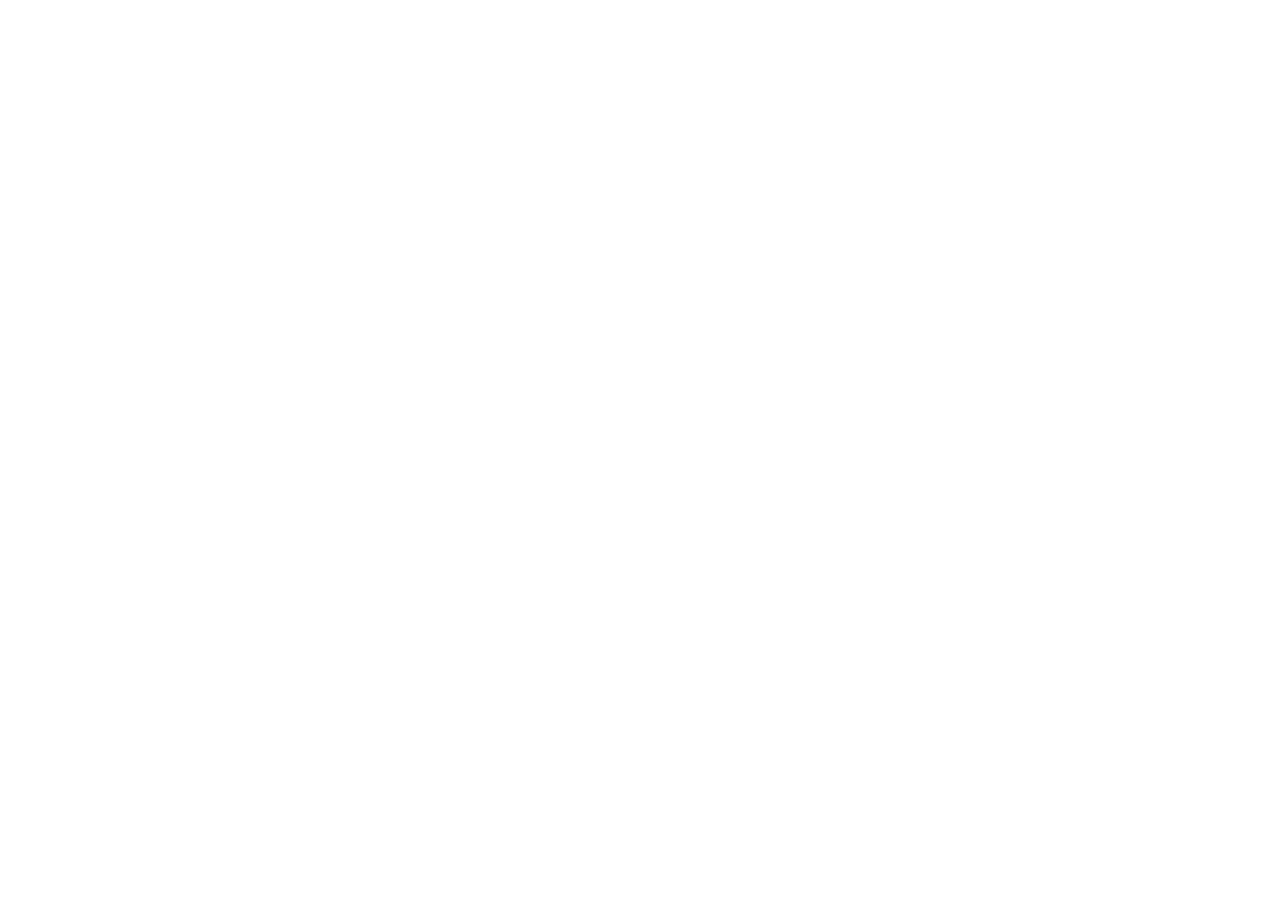
==== index.html @ 97ee16b5 "archivo index inicial" ====
<!DOCTYPE html>
<html lang="en">

<head>
    <meta charset="UTF-8">
    <meta http-equiv="X-UA-Compatible" content="IE=edge">
    <meta name="viewport" content="width=device-width, initial-scale=1.0">
    <title>Document</title>
</head>

<body>

</body>

</html>
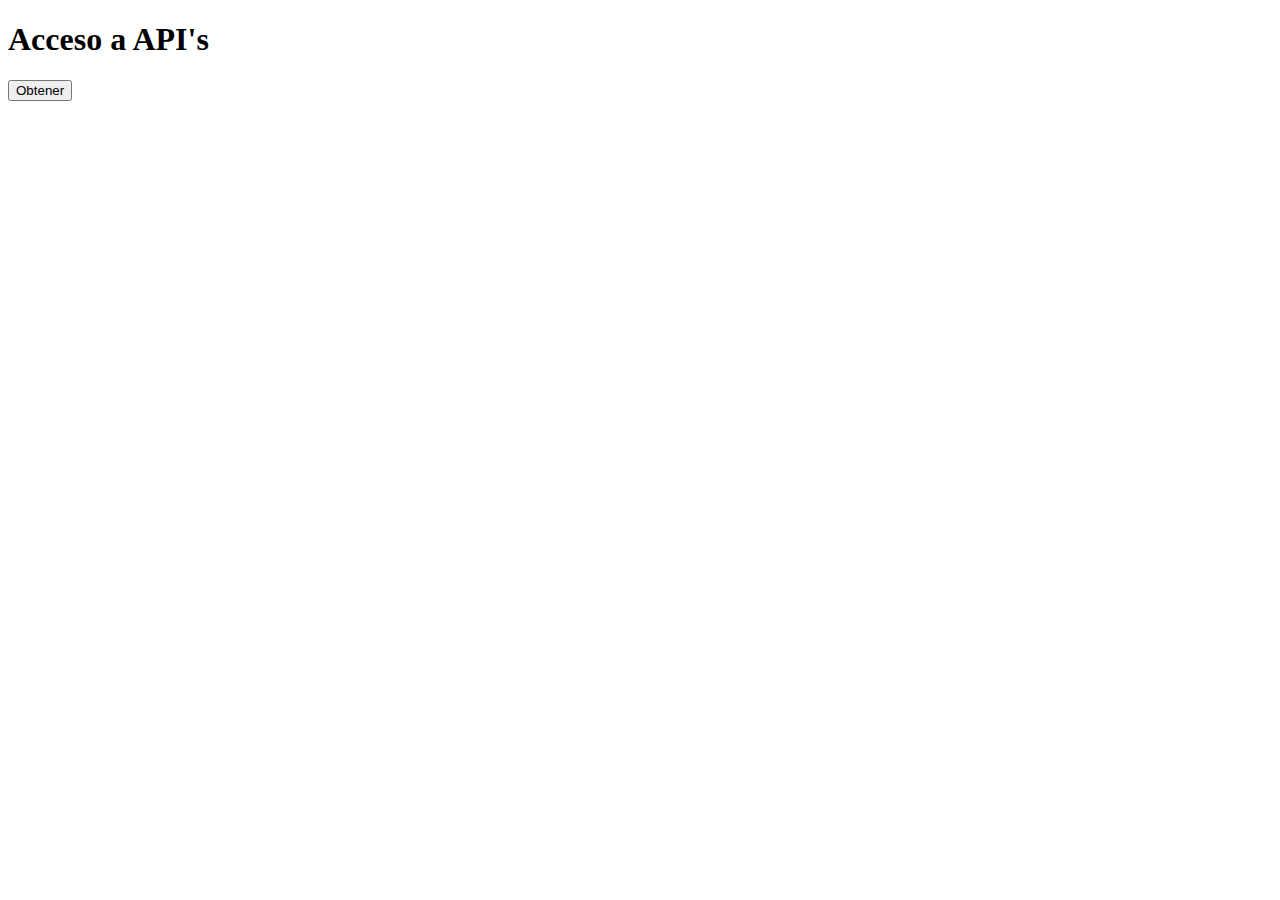
==== commit c12e4b3a: "temporal 1" ====
--- a/index.html
+++ b/index.html
@@ -5,11 +5,19 @@
     <meta charset="UTF-8">
     <meta http-equiv="X-UA-Compatible" content="IE=edge">
     <meta name="viewport" content="width=device-width, initial-scale=1.0">
-    <title>Document</title>
+    <title>jQuery2</title>
+    <script src="https://cdnjs.cloudflare.com/ajax/libs/jquery/3.6.1/jquery.min.js" integrity="sha512-aVKKRRi/Q/YV+4mjoKBsE4x3H+BkegoM/em46NNlCqNTmUYADjBbeNefNxYV7giUp0VxICtqdrbqU7iVaeZNXA==" crossorigin="anonymous" referrerpolicy="no-referrer"></script>
+    <script src="/js/app.js" defer></script>
 </head>
 
 <body>
+    <h1>Acceso a API's</h1>
+    <button id="btn-llamado">Obtener</button>
+    <section>
+        <div class="container-ajax">
 
+        </div>
+    </section>
 </body>
 
 </html>